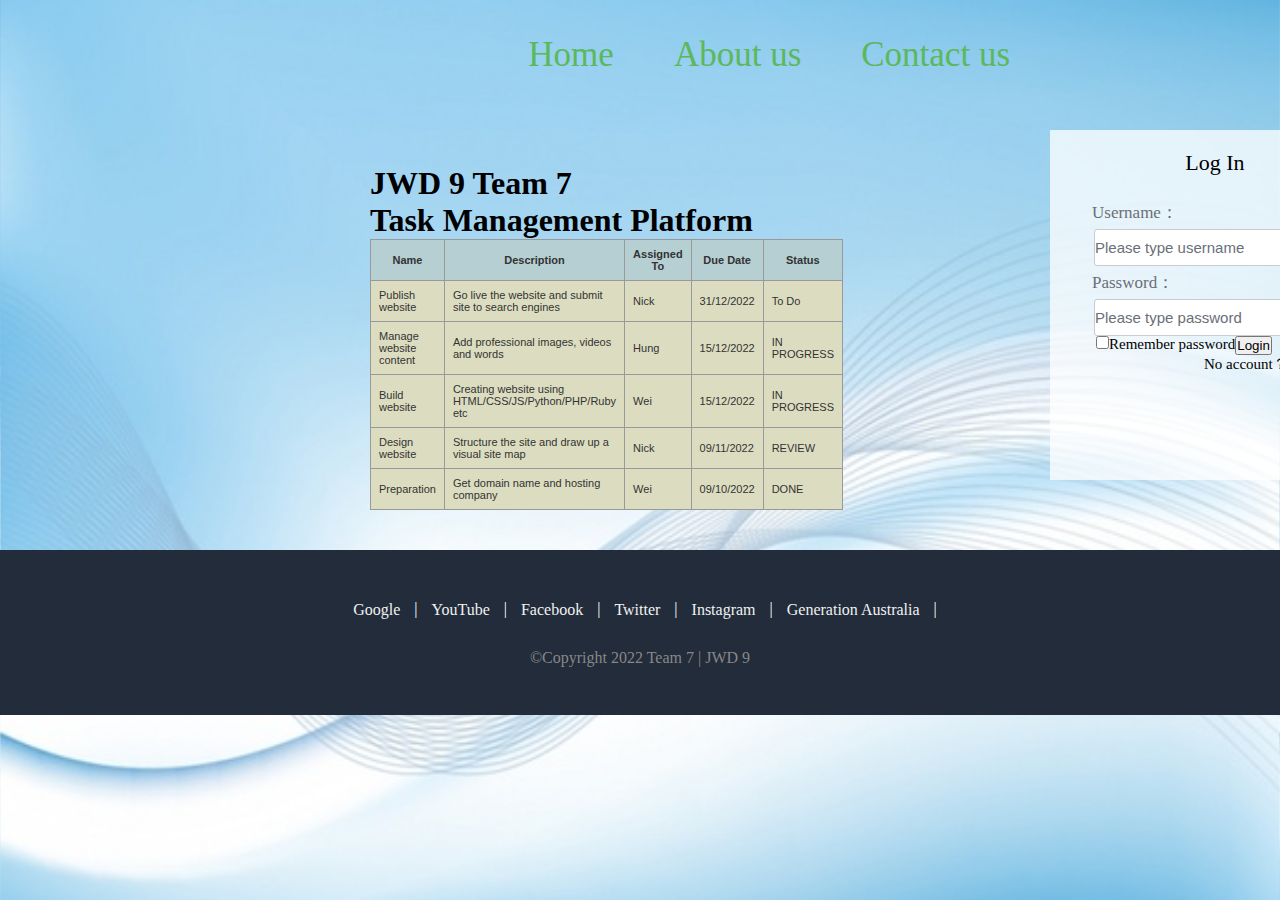
==== index.html @ ee212834 "Add files via upload" ====
<!DOCTYPE html>
<html>
	<head>
		<meta charset="utf-8">
		<title></title>
		<link href="style.css" type="text/css" rel="stylesheet">
	</head>
	<body>
		<div class="container">
			
			<nav class="navbar navbar-default" role="navigation">
				<div class="container-fluid">
					<div class="navbar-header">
						<div class="nav">

							<ul>
								<li><a href="4.html">Contact us</a></li>
								<li><a href="#">About us</a></li>
								<li><a href="#">Home</a></li>
							</ul>
						</div>

						
						<div class="main">
							
							<div class="sideleft">
								<h1>JWD 9 Team 7</h1>
								<h1>Task Management Platform</h1>

								<table class="imagetable">
									<tr>
										<th>Name</th>
										<th>Description</th>
										<th>Assigned To</th>
										<th>Due Date</th>
										<th>Status</th>
									</tr>
									<tr>
										<td>Publish website</td>
										<td>Go live the website and submit site to search engines</td>
										<td>Nick</td>
										<td>31/12/2022</td>
										<td>To Do</td>
									</tr>
									<tr>
										<td>Manage website content</td>
										<td>Add professional images, videos and words</td>
										<td>Hung</td>
										<td>15/12/2022</td>
										<td>IN PROGRESS</td>
									</tr>
									<tr>
										<td>Build website</td>
										<td>Creating website using HTML/CSS/JS/Python/PHP/Ruby etc</td>
										<td>Wei</td>
										<td>15/12/2022</td>
										<td>IN PROGRESS</td>
									</tr>
									<tr>
										<td>Design website</td>
										<td>Structure the site and draw up a visual site map</td>
										<td>Nick</td>
										<td>09/11/2022</td>
										<td>REVIEW</td>
									</tr>
									<tr>
										<td>Preparation</td>
										<td>Get domain name and hosting company</td>
										<td>Wei</td>
										<td>09/10/2022</td>
										<td>DONE</td>
									</tr>
								</table>

							</div>
						
							<div class="sideright">
								<div class="index">
									<form action="#" method="get">
										<div class="form-group">
											<p class="headline">Log In</p>
											<p class="astyle">Username：</p>
											<input type="text" value="Please type username">
											<p class="astyle">Password：</p>
											<input type="text" value="Please type password">
											<a href="2.html">
												<input type="button" value="Login"> </a>
											<p class="bstyle"><input type="checkbox" name="rempas" />Remember password
											</p>
											
											<p class="cstyle">No account？<a href="3.html">Sign up</a></p>
										</div>

									</form>
								</div>
							</div>
						</div>

					</div>
				</div>
			</nav>
		</div>

	</body>
	<div class="gcs-footer">

		<div class="footer-top">

			<a href="http://www.google.com">Google</a> |

			<a href="https://www.youtube.com">YouTube</a> |

			<a href="https://www.facebook.com">Facebook</a> |

			<a href="https://twitter.com">Twitter</a> |

			<a href="https://www.instagram.com/">Instagram</a> |

			<a href="https://australia.generation.org/">Generation Australia</a> |

		</div>

		<p>

			©Copyright 2022 Team 7 | JWD 9

		</p>

	</div>


</html>
---- style.css ----
*{margin: 0;padding: 0;list-style: none;}
body{
    background: url('picture/1.jpg') ;
    background-size: 100%;
}
.container{
    width: 800px;
    height: 500px;
    margin: 0 auto;

}

.nav{
    margin-top: 30px;
    height: 50px;
    line-height: 50px;
}
.nav ul li{
    float: right;
    font-size: 35px;
}
.nav ul li a{
    text-decoration: none;
    color: #5cb85c;
    padding:35px 30px;
}
.nav ul li a:hover{
    border: 1px solid white;
    border-radius:15%;
    color: #154eff;
}

.main{
    width:1200px;
    height: 450px;
}
.sideleft{
    width:460px;
    height: 250px;
    float: left;
    padding:85px 130px
}
.sideright{
    width: 480px;
    height: 450px;
    float: right;
}
.sideright .index{
    width: 330px;
    height: 350px;
    background-color:rgba(255,255,255,0.75);
    margin: 50px 90px;
}
.headline{
    font-size: 22px;
    text-align: center;
    padding: 20px;
}
input[type="text"],
input[type="submit"]{
   -webkit-align-self:auto;
    -moz-appearance: none;
    display: block;
    margin: 0 auto;
    font-size:15px;
    width: 240px;
}
input[type="text"]{
    height:35px;
    border-radius:3px;
    border:1px solid #c8cccf;
    color:#6a6f77;
    outline:0;
}
input[type="submit"]{
    margin-top: 25px;
    height: 35px;
    background: #357eb8;
    color: #bcedff;
    font-weight: bold;
    font-size: 16px;
}
input[type="submit"]:hover{
    background: #0e62a3;
    cursor: pointer;
}
.astyle{
    margin: 5px 0 5px 42px;
    font-size:17px;
    color: #6a6f77;
}
.bstyle{
    display: block;
    float: left;
    margin-left: 46px;
    font-size: 15px;
}
.cstyle{
    display: block;
    float: right;
    margin-right: 46px;
    font-size: 15px;
}
.cstyle a{
    text-decoration: none;
}

table.imagetable {
	font-family: verdana,arial,sans-serif;
	font-size:11px;
	color:#333333;
	border-width: 1px;
	border-color: #999999;
	border-collapse: collapse;
}
table.imagetable th {
	background:#b5cfd2 url('cell-blue.jpg');
	border-width: 1px;
	padding: 8px;
	border-style: solid;
	border-color: #999999;
}
table.imagetable td {
	background:#dcddc0 url('cell-grey.jpg');
	border-width: 1px;
	padding: 8px;
	border-style: solid;
	border-color: #999999;
}
.gcs-footer{

  margin-top: 20px;

  background:#222c3a;

  width: 100%;

  height: 165px;

  text-align: center;

  color: white;

  position: absolute;

}

.gcs-footer .footer-top{

  margin-top: 50px;

}

.gcs-footer a{

  color: #f0f1f1;

  text-decoration: none;

  padding: 0 10px;

  vertical-align:middle;

}

.gcs-footer a:hover{

  color: red;

  text-decoration: underline;

}

.gcs-footer p{

  height: 15px;

  color: #888888;

  margin-top: 30px;

}
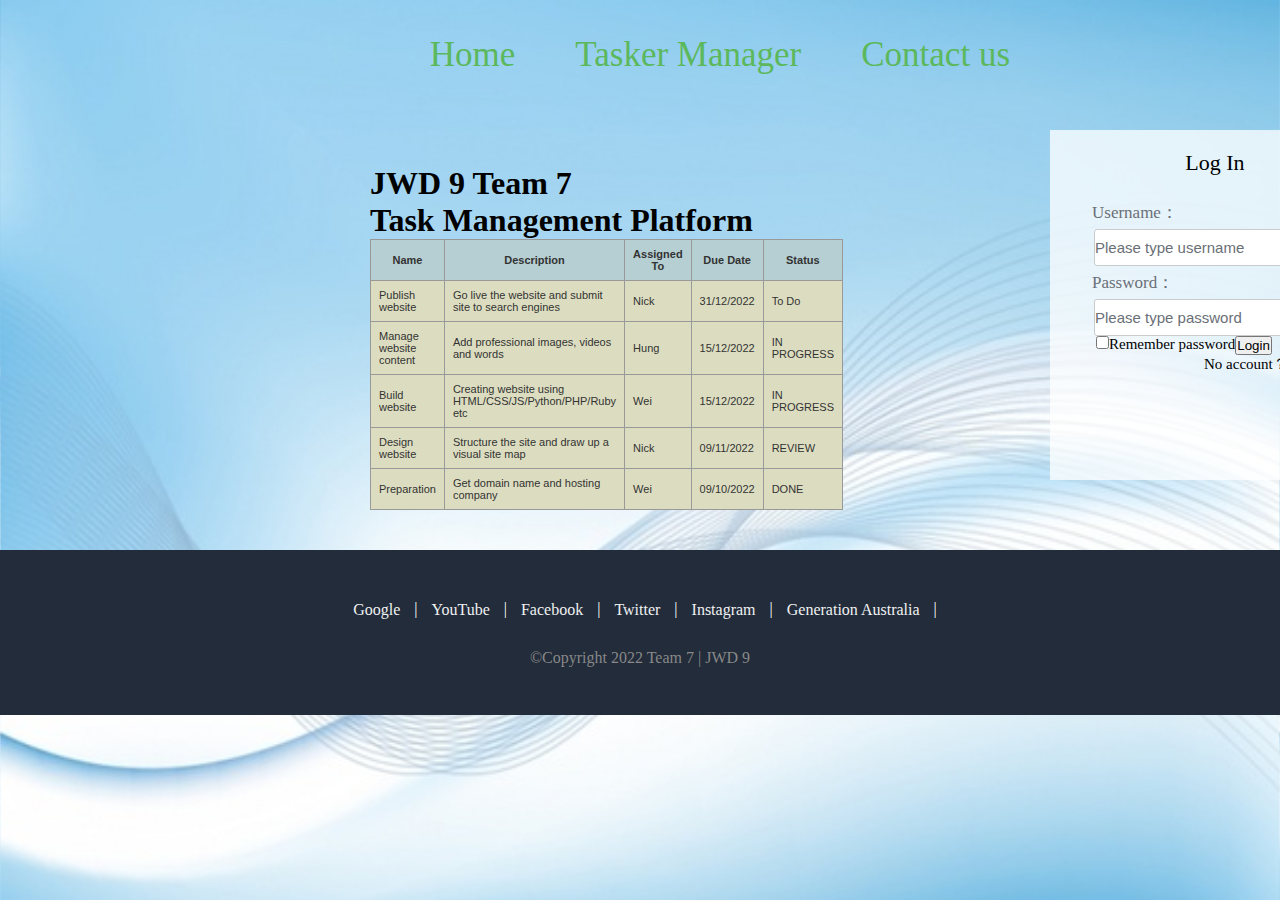
==== commit bf2b578f: "Add files via upload" ====
--- a/index.html
+++ b/index.html
@@ -4,10 +4,11 @@
 		<meta charset="utf-8">
 		<title></title>
 		<link href="style.css" type="text/css" rel="stylesheet">
+
 	</head>
 	<body>
 		<div class="container">
-			
+
 			<nav class="navbar navbar-default" role="navigation">
 				<div class="container-fluid">
 					<div class="navbar-header">
@@ -15,14 +16,14 @@
 
 							<ul>
 								<li><a href="4.html">Contact us</a></li>
-								<li><a href="#">About us</a></li>
+								<li><a href="5.html">Tasker Manager</a></li>
 								<li><a href="#">Home</a></li>
 							</ul>
 						</div>
 
-						
+
 						<div class="main">
-							
+
 							<div class="sideleft">
 								<h1>JWD 9 Team 7</h1>
 								<h1>Task Management Platform</h1>
@@ -73,7 +74,7 @@
 								</table>
 
 							</div>
-						
+
 							<div class="sideright">
 								<div class="index">
 									<form action="#" method="get">
@@ -87,7 +88,7 @@
 												<input type="button" value="Login"> </a>
 											<p class="bstyle"><input type="checkbox" name="rempas" />Remember password
 											</p>
-											
+
 											<p class="cstyle">No account？<a href="3.html">Sign up</a></p>
 										</div>
 
